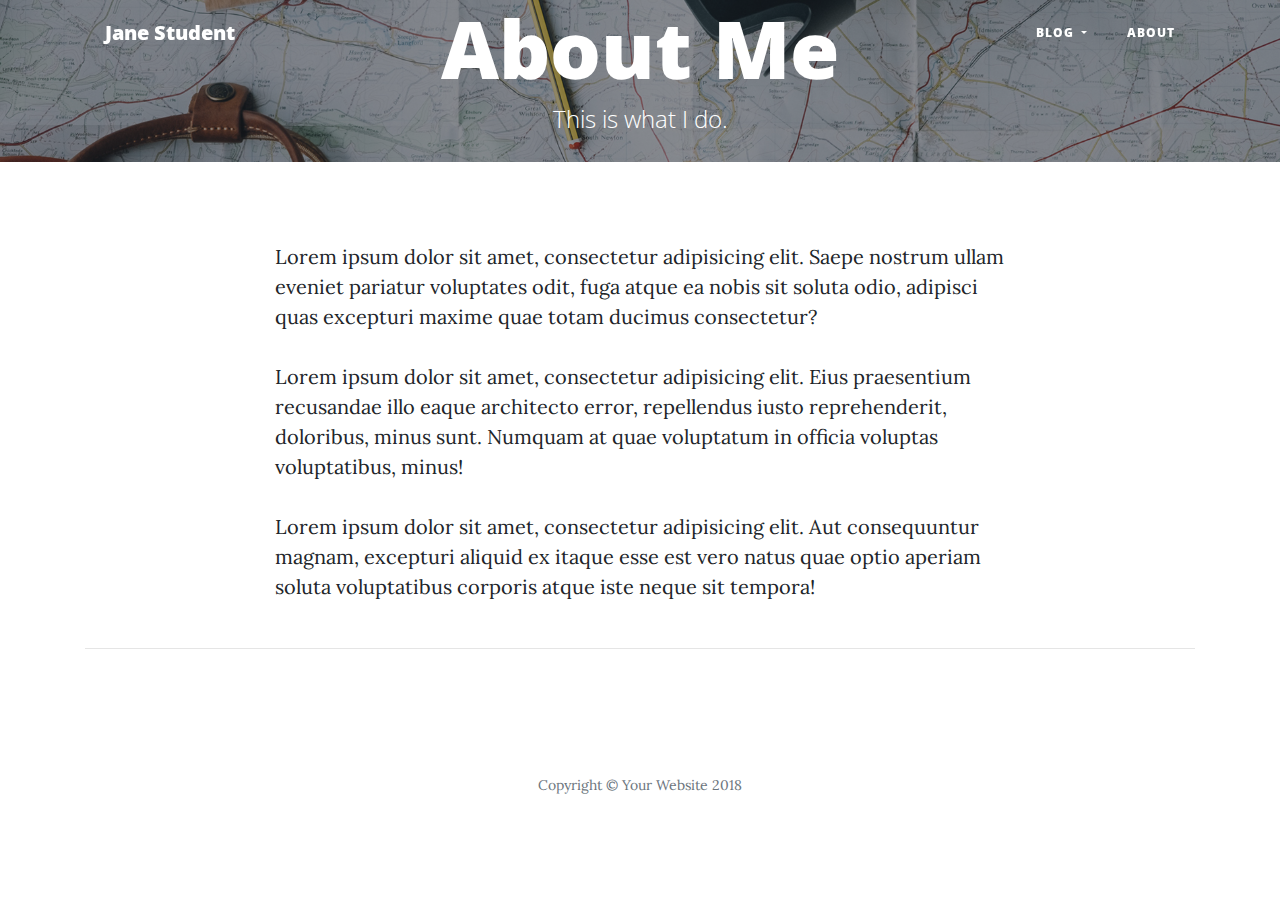
==== about.html @ 09809a97 "first commit" ====
<!DOCTYPE html>
<html lang="en">

<head>
  <meta charset="utf-8">
  <meta name="viewport" content="width=device-width, initial-scale=1, shrink-to-fit=no">
  <meta name="description" content="">
  <meta name="author" content="">

  <title>Clean Blog - Start Bootstrap Theme</title>

  <!-- Bootstrap core CSS -->
  <link href="https://stackpath.bootstrapcdn.com/bootstrap/4.3.1/css/bootstrap.min.css " rel="stylesheet">

  <!-- Custom fonts for this template -->
  <link rel="stylesheet" href="https://use.fontawesome.com/releases/v5.7.2/css/all.css" integrity="sha384-fnmOCqbTlWIlj8LyTjo7mOUStjsKC4pOpQbqyi7RrhN7udi9RwhKkMHpvLbHG9Sr"
    crossorigin="anonymous">
  <link href='https://fonts.googleapis.com/css?family=Lora:400,700,400italic,700italic' rel='stylesheet' type='text/css'>
  <link href='https://fonts.googleapis.com/css?family=Open+Sans:300italic,400italic,600italic,700italic,800italic,400,300,600,700,800'
    rel='stylesheet' type='text/css'>
  <link href="css/clean-blog.min.css" rel="stylesheet">

</head>

<body>

  <!-- Navigation -->
  <nav class="navbar navbar-expand-lg navbar-light fixed-top" id="mainNav">
    <div class="container">
      <a class="navbar-brand" href="index.html">Jane Student</a>
      <button class="navbar-toggler navbar-toggler-right" type="button" data-toggle="collapse" data-target="#navbarResponsive"
        aria-controls="navbarResponsive" aria-expanded="false" aria-label="Toggle navigation">
        Menu
        <i class="fas fa-bars"></i>
      </button>
      <div class="collapse navbar-collapse" id="navbarResponsive">
        <ul class="navbar-nav ml-auto">
          <!-- <li class="nav-item">
            <a class="nav-link" href="index.html">Home</a>
          </li> -->


          <li class="nav-item dropdown">
            <a class="nav-link dropdown-toggle" href="#" id="navbarDropdownBlog" data-toggle="dropdown" aria-haspopup="true"
              aria-expanded="false">
              Blog
            </a>
            <div class="dropdown-menu dropdown-menu-right" aria-labelledby="navbarDropdownBlog">
              <a class="dropdown-item" href="post1.html">Post 1</a>
            </div>
          </li>
          <li class="nav-item">
            <a class="nav-link" href="about.html">About</a>
          </li>
        </ul>
      </div>
    </div>
  </nav>


  <!-- Page Header -->
  <header class="masthead" style="background-image: url('img/about-bg.jpg')">
    <div class="overlay"></div>
    <div class="container">
      <div class="row">
        <div class="col-lg-8 col-md-10 mx-auto">
          <div class="page-heading">
            <h1>About Me</h1>
            <span class="subheading">This is what I do.</span>
          </div>
        </div>
      </div>
    </div>
  </header>

  <!-- Main Content -->
  <div class="container">
    <div class="row">
      <div class="col-lg-8 col-md-12 mx-auto">
        <p>Lorem ipsum dolor sit amet, consectetur adipisicing elit. Saepe nostrum ullam eveniet pariatur voluptates
          odit, fuga atque ea nobis sit soluta odio, adipisci quas excepturi maxime quae totam ducimus consectetur?</p>
        <p>Lorem ipsum dolor sit amet, consectetur adipisicing elit. Eius praesentium recusandae illo eaque architecto
          error, repellendus iusto reprehenderit, doloribus, minus sunt. Numquam at quae voluptatum in officia voluptas
          voluptatibus, minus!</p>
        <p>Lorem ipsum dolor sit amet, consectetur adipisicing elit. Aut consequuntur magnam, excepturi aliquid ex
          itaque esse est vero natus quae optio aperiam soluta voluptatibus corporis atque iste neque sit tempora!</p>
      </div>
    </div>

    <hr>

    <!-- Footer -->
    <footer>
      <div class="container">
        <div class="row">
          <div class="col-lg-8 col-md-10 mx-auto">
            <ul class="list-inline text-center">
              <li class="list-inline-item">
                <a href="#">
                  <span class="fa-stack fa-lg">
                    <i class="fas fa-circle fa-stack-2x"></i>
                    <i class="fab fa-twitter fa-stack-1x fa-inverse"></i>
                  </span>
                </a>
              </li>
              <li class="list-inline-item">
                <a href="#">
                  <span class="fa-stack fa-lg">
                    <i class="fas fa-circle fa-stack-2x"></i>
                    <i class="fab fa-facebook-f fa-stack-1x fa-inverse"></i>
                  </span>
                </a>
              </li>
              <li class="list-inline-item">
                <a href="#">
                  <span class="fa-stack fa-lg">
                    <i class="fas fa-circle fa-stack-2x"></i>
                    <i class="fab fa-github fa-stack-1x fa-inverse"></i>
                  </span>
                </a>
              </li>
            </ul>
            <p class="copyright text-muted">Copyright &copy; Your Website 2018</p>
          </div>
        </div>
      </div>
    </footer>

    <!-- Bootstrap core JavaScript -->
    <script src="https://code.jquery.com/jquery-3.3.1.slim.min.js" integrity="sha384-q8i/X+965DzO0rT7abK41JStQIAqVgRVzpbzo5smXKp4YfRvH+8abtTE1Pi6jizo"
      crossorigin="anonymous"></script>
    <script src="https://cdnjs.cloudflare.com/ajax/libs/popper.js/1.14.7/umd/popper.min.js" integrity="sha384-UO2eT0CpHqdSJQ6hJty5KVphtPhzWj9WO1clHTMGa3JDZwrnQq4sF86dIHNDz0W1"
      crossorigin="anonymous"></script>
    <script src="https://stackpath.bootstrapcdn.com/bootstrap/4.3.1/js/bootstrap.min.js" integrity="sha384-JjSmVgyd0p3pXB1rRibZUAYoIIy6OrQ6VrjIEaFf/nJGzIxFDsf4x0xIM+B07jRM"
      crossorigin="anonymous"></script>

    <!-- Custom scripts for this template -->
    <script src="js/clean-blog.min.js"></script>

    <!-- https://analytics.google.com/analytics/web/?utm_source=marketingplatform.google.com&utm_medium=et&utm_campaign=marketingplatform.google.com%2Fabout%2Fanalytics%2F#/realtime/rt-overview/a134146736w194098880p189585723/ -->
    <!-- https://support.google.com/analytics/answer/1042508 -->
    <!-- https://analytics.google.com/analytics/web/#/a134146736w194098880p189585723/admin/tracking/tracking-code/ -->


</body>

</html>
---- css/clean-blog.min.css ----
/*!
 * Start Bootstrap - Clean Blog v5.0.2 (https://startbootstrap.com/template-overviews/clean-blog)
 * Copyright 2013-2019 Start Bootstrap
 * Licensed under MIT (https://github.com/BlackrockDigital/startbootstrap-clean-blog/blob/master/LICENSE)
 */body{font-size:20px;color:#212529;font-family:Lora,'Times New Roman',serif}p{line-height:1.5;margin:30px 0}p a{text-decoration:underline}h1,h2,h3,h4,h5,h6{font-weight:800;font-family:'Open Sans','Helvetica Neue',Helvetica,Arial,sans-serif}a{color:#212529;-webkit-transition:all .2s;transition:all .2s}a:focus,a:hover{color:#0085a1}blockquote{font-style:italic;color:#868e96}.section-heading{font-size:36px;font-weight:700;margin-top:60px}.caption{font-size:14px;font-style:italic;display:block;margin:0;padding:10px;text-align:center;border-bottom-right-radius:5px;border-bottom-left-radius:5px}::-moz-selection{color:#fff;background:#0085a1;text-shadow:none}::selection{color:#fff;background:#0085a1;text-shadow:none}img::-moz-selection{color:#fff;background:0 0}img::selection{color:#fff;background:0 0}img::-moz-selection{color:#fff;background:0 0}#mainNav{position:absolute;border-bottom:1px solid #e9ecef;background-color:#fff;font-family:'Open Sans','Helvetica Neue',Helvetica,Arial,sans-serif}#mainNav .navbar-brand{font-weight:800;color:#343a40}#mainNav .navbar-toggler{font-size:12px;font-weight:800;padding:13px;text-transform:uppercase;color:#343a40}#mainNav .navbar-nav>li.nav-item>a{font-size:12px;font-weight:800;letter-spacing:1px;text-transform:uppercase}@media only screen and (min-width:992px){#mainNav{border-bottom:1px solid transparent;background:0 0}#mainNav .navbar-brand{padding:10px 20px;color:#fff}#mainNav .navbar-brand:focus,#mainNav .navbar-brand:hover{color:rgba(255,255,255,.8)}#mainNav .navbar-nav>li.nav-item>a{padding:10px 20px;color:#fff}#mainNav .navbar-nav>li.nav-item>a:focus,#mainNav .navbar-nav>li.nav-item>a:hover{color:rgba(255,255,255,.8)}}@media only screen and (min-width:992px){#mainNav{-webkit-transition:background-color .2s;transition:background-color .2s;-webkit-transform:translate3d(0,0,0);transform:translate3d(0,0,0);-webkit-backface-visibility:hidden}#mainNav.is-fixed{position:fixed;top:-67px;-webkit-transition:-webkit-transform .2s;transition:-webkit-transform .2s;transition:transform .2s;transition:transform .2s,-webkit-transform .2s;border-bottom:1px solid #fff;background-color:rgba(255,255,255,.9)}#mainNav.is-fixed .navbar-brand{color:#212529}#mainNav.is-fixed .navbar-brand:focus,#mainNav.is-fixed .navbar-brand:hover{color:#0085a1}#mainNav.is-fixed .navbar-nav>li.nav-item>a{color:#212529}#mainNav.is-fixed .navbar-nav>li.nav-item>a:focus,#mainNav.is-fixed .navbar-nav>li.nav-item>a:hover{color:#0085a1}#mainNav.is-visible{-webkit-transform:translate3d(0,100%,0);transform:translate3d(0,100%,0)}}header.masthead{margin-bottom:50px;background:no-repeat center center;background-color:#868e96;background-attachment:scroll;position:relative;background-size:cover}header.masthead .overlay{position:absolute;top:0;left:0;height:100%;width:100%;background-color:#212529;opacity:.5}header.masthead .page-heading,header.masthead .post-heading,header.masthead .site-heading{padding:0 0 30px;color:#fff}header.masthead .page-heading,header.masthead .site-heading{text-align:center}header.masthead .page-heading h1,header.masthead .site-heading h1{font-size:50px;margin-top:0}header.masthead .page-heading .subheading,header.masthead .site-heading .subheading{font-size:24px;font-weight:300;line-height:1.1;display:block;margin:10px 0 0;font-family:'Open Sans','Helvetica Neue',Helvetica,Arial,sans-serif}@media only screen and (min-width:768px){header.masthead .page-heading h1,header.masthead .site-heading h1{font-size:80px}}header.masthead .post-heading h1{font-size:35px}header.masthead .post-heading .meta,header.masthead .post-heading .subheading{line-height:1.1;display:block}header.masthead .post-heading .subheading{font-size:24px;font-weight:600;margin:10px 0 30px;font-family:'Open Sans','Helvetica Neue',Helvetica,Arial,sans-serif}header.masthead .post-heading .meta{font-size:20px;font-weight:300;font-style:italic;font-family:Lora,'Times New Roman',serif}header.masthead .post-heading .meta a{color:#fff}@media only screen and (min-width:768px){header.masthead .post-heading h1{font-size:55px}header.masthead .post-heading .subheading{font-size:30px}}.post-preview>a{color:#212529}.post-preview>a:focus,.post-preview>a:hover{text-decoration:none;color:#0085a1}.post-preview>a>.post-title{font-size:30px;margin-top:30px;margin-bottom:10px}.post-preview>a>.post-subtitle{font-weight:300;margin:0 0 10px}.post-preview>.post-meta{font-size:18px;font-style:italic;margin-top:0;color:#868e96}.post-preview>.post-meta>a{text-decoration:none;color:#212529}.post-preview>.post-meta>a:focus,.post-preview>.post-meta>a:hover{text-decoration:underline;color:#0085a1}@media only screen and (min-width:768px){.post-preview>a>.post-title{font-size:36px}}.floating-label-form-group{font-size:14px;position:relative;margin-bottom:0;padding-bottom:.5em;border-bottom:1px solid #dee2e6}.floating-label-form-group input,.floating-label-form-group textarea{font-size:1.5em;position:relative;z-index:1;padding:0;resize:none;border:none;border-radius:0;background:0 0;-webkit-box-shadow:none!important;box-shadow:none!important;font-family:Lora,'Times New Roman',serif}.floating-label-form-group input::-webkit-input-placeholder,.floating-label-form-group textarea::-webkit-input-placeholder{color:#868e96;font-family:Lora,'Times New Roman',serif}.floating-label-form-group label{font-size:.85em;line-height:1.764705882em;position:relative;z-index:0;top:2em;display:block;margin:0;-webkit-transition:top .3s ease,opacity .3s ease;transition:top .3s ease,opacity .3s ease;vertical-align:middle;vertical-align:baseline;opacity:0}.floating-label-form-group .help-block{margin:15px 0}.floating-label-form-group-with-value label{top:0;opacity:1}.floating-label-form-group-with-focus label{color:#0085a1}form .form-group:first-child .floating-label-form-group{border-top:1px solid #dee2e6}footer{padding:50px 0 65px}footer .list-inline{margin:0;padding:0}footer .copyright{font-size:14px;margin-bottom:0;text-align:center}.btn{font-size:14px;font-weight:800;padding:15px 25px;letter-spacing:1px;text-transform:uppercase;border-radius:0;font-family:'Open Sans','Helvetica Neue',Helvetica,Arial,sans-serif}.btn-primary{background-color:#0085a1;border-color:#0085a1}.btn-primary:active,.btn-primary:focus,.btn-primary:hover{color:#fff;background-color:#00657b!important;border-color:#00657b!important}.btn-lg{font-size:16px;padding:25px 35px}
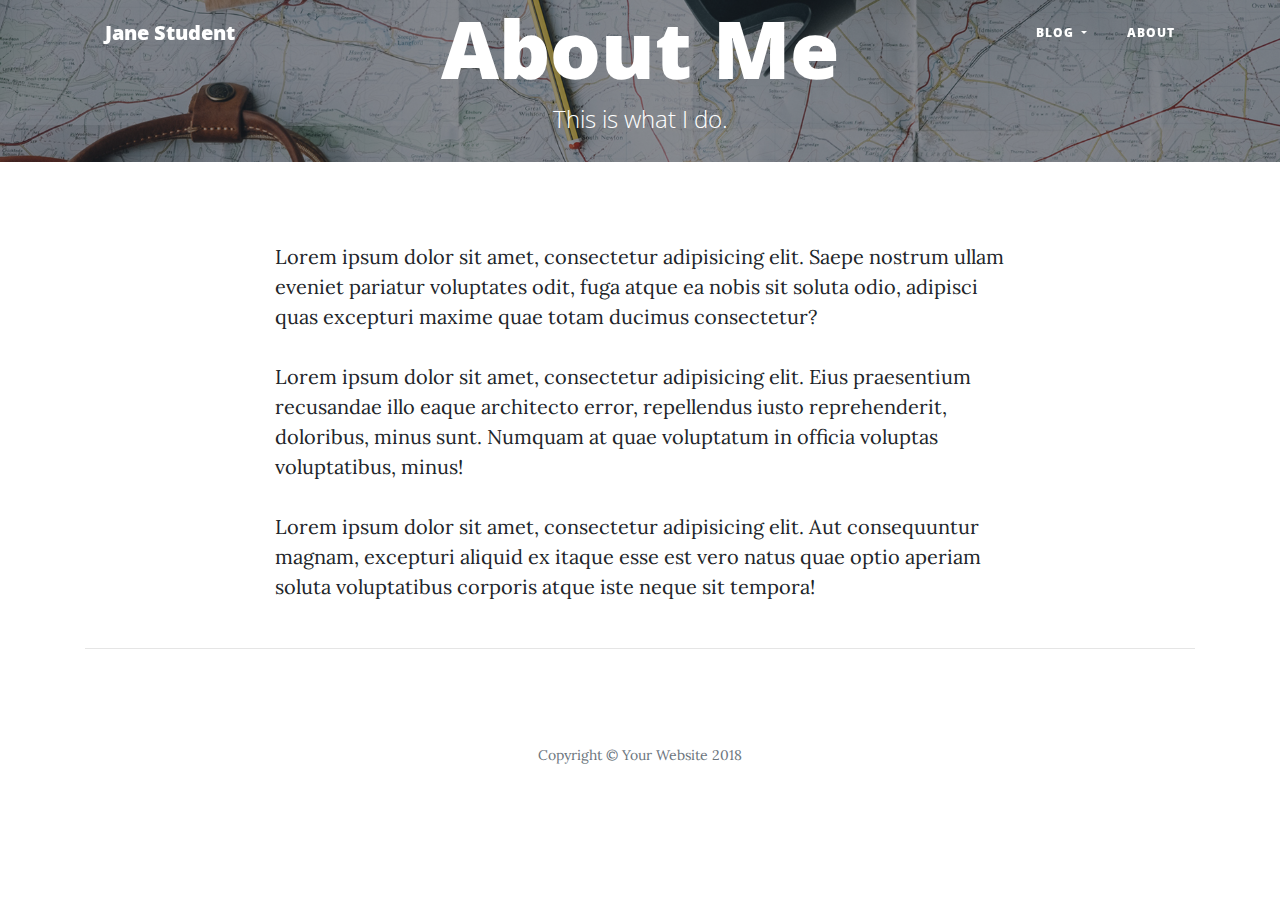
==== commit 606718e1: "accessibility" ====
--- a/about.html
+++ b/about.html
@@ -94,32 +94,7 @@
       <div class="container">
         <div class="row">
           <div class="col-lg-8 col-md-10 mx-auto">
-            <ul class="list-inline text-center">
-              <li class="list-inline-item">
-                <a href="#">
-                  <span class="fa-stack fa-lg">
-                    <i class="fas fa-circle fa-stack-2x"></i>
-                    <i class="fab fa-twitter fa-stack-1x fa-inverse"></i>
-                  </span>
-                </a>
-              </li>
-              <li class="list-inline-item">
-                <a href="#">
-                  <span class="fa-stack fa-lg">
-                    <i class="fas fa-circle fa-stack-2x"></i>
-                    <i class="fab fa-facebook-f fa-stack-1x fa-inverse"></i>
-                  </span>
-                </a>
-              </li>
-              <li class="list-inline-item">
-                <a href="#">
-                  <span class="fa-stack fa-lg">
-                    <i class="fas fa-circle fa-stack-2x"></i>
-                    <i class="fab fa-github fa-stack-1x fa-inverse"></i>
-                  </span>
-                </a>
-              </li>
-            </ul>
+         
             <p class="copyright text-muted">Copyright &copy; Your Website 2018</p>
           </div>
         </div>
--- a/css/clean-blog.min.css
+++ b/css/clean-blog.min.css
@@ -2,4 +2,4 @@
  * Start Bootstrap - Clean Blog v5.0.2 (https://startbootstrap.com/template-overviews/clean-blog)
  * Copyright 2013-2019 Start Bootstrap
  * Licensed under MIT (https://github.com/BlackrockDigital/startbootstrap-clean-blog/blob/master/LICENSE)
- */body{font-size:20px;color:#212529;font-family:Lora,'Times New Roman',serif}p{line-height:1.5;margin:30px 0}p a{text-decoration:underline}h1,h2,h3,h4,h5,h6{font-weight:800;font-family:'Open Sans','Helvetica Neue',Helvetica,Arial,sans-serif}a{color:#212529;-webkit-transition:all .2s;transition:all .2s}a:focus,a:hover{color:#0085a1}blockquote{font-style:italic;color:#868e96}.section-heading{font-size:36px;font-weight:700;margin-top:60px}.caption{font-size:14px;font-style:italic;display:block;margin:0;padding:10px;text-align:center;border-bottom-right-radius:5px;border-bottom-left-radius:5px}::-moz-selection{color:#fff;background:#0085a1;text-shadow:none}::selection{color:#fff;background:#0085a1;text-shadow:none}img::-moz-selection{color:#fff;background:0 0}img::selection{color:#fff;background:0 0}img::-moz-selection{color:#fff;background:0 0}#mainNav{position:absolute;border-bottom:1px solid #e9ecef;background-color:#fff;font-family:'Open Sans','Helvetica Neue',Helvetica,Arial,sans-serif}#mainNav .navbar-brand{font-weight:800;color:#343a40}#mainNav .navbar-toggler{font-size:12px;font-weight:800;padding:13px;text-transform:uppercase;color:#343a40}#mainNav .navbar-nav>li.nav-item>a{font-size:12px;font-weight:800;letter-spacing:1px;text-transform:uppercase}@media only screen and (min-width:992px){#mainNav{border-bottom:1px solid transparent;background:0 0}#mainNav .navbar-brand{padding:10px 20px;color:#fff}#mainNav .navbar-brand:focus,#mainNav .navbar-brand:hover{color:rgba(255,255,255,.8)}#mainNav .navbar-nav>li.nav-item>a{padding:10px 20px;color:#fff}#mainNav .navbar-nav>li.nav-item>a:focus,#mainNav .navbar-nav>li.nav-item>a:hover{color:rgba(255,255,255,.8)}}@media only screen and (min-width:992px){#mainNav{-webkit-transition:background-color .2s;transition:background-color .2s;-webkit-transform:translate3d(0,0,0);transform:translate3d(0,0,0);-webkit-backface-visibility:hidden}#mainNav.is-fixed{position:fixed;top:-67px;-webkit-transition:-webkit-transform .2s;transition:-webkit-transform .2s;transition:transform .2s;transition:transform .2s,-webkit-transform .2s;border-bottom:1px solid #fff;background-color:rgba(255,255,255,.9)}#mainNav.is-fixed .navbar-brand{color:#212529}#mainNav.is-fixed .navbar-brand:focus,#mainNav.is-fixed .navbar-brand:hover{color:#0085a1}#mainNav.is-fixed .navbar-nav>li.nav-item>a{color:#212529}#mainNav.is-fixed .navbar-nav>li.nav-item>a:focus,#mainNav.is-fixed .navbar-nav>li.nav-item>a:hover{color:#0085a1}#mainNav.is-visible{-webkit-transform:translate3d(0,100%,0);transform:translate3d(0,100%,0)}}header.masthead{margin-bottom:50px;background:no-repeat center center;background-color:#868e96;background-attachment:scroll;position:relative;background-size:cover}header.masthead .overlay{position:absolute;top:0;left:0;height:100%;width:100%;background-color:#212529;opacity:.5}header.masthead .page-heading,header.masthead .post-heading,header.masthead .site-heading{padding:0 0 30px;color:#fff}header.masthead .page-heading,header.masthead .site-heading{text-align:center}header.masthead .page-heading h1,header.masthead .site-heading h1{font-size:50px;margin-top:0}header.masthead .page-heading .subheading,header.masthead .site-heading .subheading{font-size:24px;font-weight:300;line-height:1.1;display:block;margin:10px 0 0;font-family:'Open Sans','Helvetica Neue',Helvetica,Arial,sans-serif}@media only screen and (min-width:768px){header.masthead .page-heading h1,header.masthead .site-heading h1{font-size:80px}}header.masthead .post-heading h1{font-size:35px}header.masthead .post-heading .meta,header.masthead .post-heading .subheading{line-height:1.1;display:block}header.masthead .post-heading .subheading{font-size:24px;font-weight:600;margin:10px 0 30px;font-family:'Open Sans','Helvetica Neue',Helvetica,Arial,sans-serif}header.masthead .post-heading .meta{font-size:20px;font-weight:300;font-style:italic;font-family:Lora,'Times New Roman',serif}header.masthead .post-heading .meta a{color:#fff}@media only screen and (min-width:768px){header.masthead .post-heading h1{font-size:55px}header.masthead .post-heading .subheading{font-size:30px}}.post-preview>a{color:#212529}.post-preview>a:focus,.post-preview>a:hover{text-decoration:none;color:#0085a1}.post-preview>a>.post-title{font-size:30px;margin-top:30px;margin-bottom:10px}.post-preview>a>.post-subtitle{font-weight:300;margin:0 0 10px}.post-preview>.post-meta{font-size:18px;font-style:italic;margin-top:0;color:#868e96}.post-preview>.post-meta>a{text-decoration:none;color:#212529}.post-preview>.post-meta>a:focus,.post-preview>.post-meta>a:hover{text-decoration:underline;color:#0085a1}@media only screen and (min-width:768px){.post-preview>a>.post-title{font-size:36px}}.floating-label-form-group{font-size:14px;position:relative;margin-bottom:0;padding-bottom:.5em;border-bottom:1px solid #dee2e6}.floating-label-form-group input,.floating-label-form-group textarea{font-size:1.5em;position:relative;z-index:1;padding:0;resize:none;border:none;border-radius:0;background:0 0;-webkit-box-shadow:none!important;box-shadow:none!important;font-family:Lora,'Times New Roman',serif}.floating-label-form-group input::-webkit-input-placeholder,.floating-label-form-group textarea::-webkit-input-placeholder{color:#868e96;font-family:Lora,'Times New Roman',serif}.floating-label-form-group label{font-size:.85em;line-height:1.764705882em;position:relative;z-index:0;top:2em;display:block;margin:0;-webkit-transition:top .3s ease,opacity .3s ease;transition:top .3s ease,opacity .3s ease;vertical-align:middle;vertical-align:baseline;opacity:0}.floating-label-form-group .help-block{margin:15px 0}.floating-label-form-group-with-value label{top:0;opacity:1}.floating-label-form-group-with-focus label{color:#0085a1}form .form-group:first-child .floating-label-form-group{border-top:1px solid #dee2e6}footer{padding:50px 0 65px}footer .list-inline{margin:0;padding:0}footer .copyright{font-size:14px;margin-bottom:0;text-align:center}.btn{font-size:14px;font-weight:800;padding:15px 25px;letter-spacing:1px;text-transform:uppercase;border-radius:0;font-family:'Open Sans','Helvetica Neue',Helvetica,Arial,sans-serif}.btn-primary{background-color:#0085a1;border-color:#0085a1}.btn-primary:active,.btn-primary:focus,.btn-primary:hover{color:#fff;background-color:#00657b!important;border-color:#00657b!important}.btn-lg{font-size:16px;padding:25px 35px}+ */body{font-size:20px;color:#212529;font-family:Lora,'Times New Roman',serif}p{line-height:1.5;margin:30px 0}p a{text-decoration:underline}h1,h2,h3,h4,h5,h6{font-weight:800;font-family:'Open Sans','Helvetica Neue',Helvetica,Arial,sans-serif}a{color:#212529;-webkit-transition:all .2s;transition:all .2s}a:focus,a:hover{color:#0054AD}blockquote{font-style:italic;color:#868e96}.section-heading{font-size:36px;font-weight:700;margin-top:60px}.caption{font-size:14px;font-style:italic;display:block;margin:0;padding:10px;text-align:center;border-bottom-right-radius:5px;border-bottom-left-radius:5px}::-moz-selection{color:#fff;background:#0085a1;text-shadow:none}::selection{color:#fff;background:#0054AD;text-shadow:none}img::-moz-selection{color:#fff;background:0 0}img::selection{color:#fff;background:0 0}img::-moz-selection{color:#fff;background:0 0}#mainNav{position:absolute;border-bottom:1px solid #e9ecef;background-color:#fff;font-family:'Open Sans','Helvetica Neue',Helvetica,Arial,sans-serif}#mainNav .navbar-brand{font-weight:800;color:#343a40}#mainNav .navbar-toggler{font-size:12px;font-weight:800;padding:13px;text-transform:uppercase;color:#343a40}#mainNav .navbar-nav>li.nav-item>a{font-size:12px;font-weight:800;letter-spacing:1px;text-transform:uppercase}@media only screen and (min-width:992px){#mainNav{border-bottom:1px solid transparent;background:0 0}#mainNav .navbar-brand{padding:10px 20px;color:#fff}#mainNav .navbar-brand:focus,#mainNav .navbar-brand:hover{color:rgba(255,255,255,.8)}#mainNav .navbar-nav>li.nav-item>a{padding:10px 20px;color:#fff}#mainNav .navbar-nav>li.nav-item>a:focus,#mainNav .navbar-nav>li.nav-item>a:hover{color:rgba(255,255,255,.8)}}@media only screen and (min-width:992px){#mainNav{-webkit-transition:background-color .2s;transition:background-color .2s;-webkit-transform:translate3d(0,0,0);transform:translate3d(0,0,0);-webkit-backface-visibility:hidden}#mainNav.is-fixed{position:fixed;top:-67px;-webkit-transition:-webkit-transform .2s;transition:-webkit-transform .2s;transition:transform .2s;transition:transform .2s,-webkit-transform .2s;border-bottom:1px solid #fff;background-color:rgba(255,255,255,.9)}#mainNav.is-fixed .navbar-brand{color:#212529}#mainNav.is-fixed .navbar-brand:focus,#mainNav.is-fixed .navbar-brand:hover{color:#0085a1}#mainNav.is-fixed .navbar-nav>li.nav-item>a{color:#212529}#mainNav.is-fixed .navbar-nav>li.nav-item>a:focus,#mainNav.is-fixed .navbar-nav>li.nav-item>a:hover{color:#0085a1}#mainNav.is-visible{-webkit-transform:translate3d(0,100%,0);transform:translate3d(0,100%,0)}}header.masthead{margin-bottom:50px;background:no-repeat center center;background-color:#868e96;background-attachment:scroll;position:relative;background-size:cover}header.masthead .overlay{position:absolute;top:0;left:0;height:100%;width:100%;background-color:#212529;opacity:.5}header.masthead .page-heading,header.masthead .post-heading,header.masthead .site-heading{padding:0 0 30px;color:#fff}header.masthead .page-heading,header.masthead .site-heading{text-align:center}header.masthead .page-heading h1,header.masthead .site-heading h1{font-size:50px;margin-top:0}header.masthead .page-heading .subheading,header.masthead .site-heading .subheading{font-size:24px;font-weight:300;line-height:1.1;display:block;margin:10px 0 0;font-family:'Open Sans','Helvetica Neue',Helvetica,Arial,sans-serif}@media only screen and (min-width:768px){header.masthead .page-heading h1,header.masthead .site-heading h1{font-size:80px}}header.masthead .post-heading h1{font-size:35px}header.masthead .post-heading .meta,header.masthead .post-heading .subheading{line-height:1.1;display:block}header.masthead .post-heading .subheading{font-size:24px;font-weight:600;margin:10px 0 30px;font-family:'Open Sans','Helvetica Neue',Helvetica,Arial,sans-serif}header.masthead .post-heading .meta{font-size:20px;font-weight:300;font-style:italic;font-family:Lora,'Times New Roman',serif}header.masthead .post-heading .meta a{color:#fff}@media only screen and (min-width:768px){header.masthead .post-heading h1{font-size:55px}header.masthead .post-heading .subheading{font-size:30px}}.post-preview>a{color:#212529}.post-preview>a:focus,.post-preview>a:hover{text-decoration:none;color:#0085a1}.post-preview>a>.post-title{font-size:30px;margin-top:30px;margin-bottom:10px}.post-preview>a>.post-subtitle{font-weight:300;margin:0 0 10px}.post-preview>.post-meta{font-size:18px;font-style:italic;margin-top:0;color:#868e96}.post-preview>.post-meta>a{text-decoration:none;color:#212529}.post-preview>.post-meta>a:focus,.post-preview>.post-meta>a:hover{text-decoration:underline;color:#0085a1}@media only screen and (min-width:768px){.post-preview>a>.post-title{font-size:36px}}.floating-label-form-group{font-size:14px;position:relative;margin-bottom:0;padding-bottom:.5em;border-bottom:1px solid #dee2e6}.floating-label-form-group input,.floating-label-form-group textarea{font-size:1.5em;position:relative;z-index:1;padding:0;resize:none;border:none;border-radius:0;background:0 0;-webkit-box-shadow:none!important;box-shadow:none!important;font-family:Lora,'Times New Roman',serif}.floating-label-form-group input::-webkit-input-placeholder,.floating-label-form-group textarea::-webkit-input-placeholder{color:#868e96;font-family:Lora,'Times New Roman',serif}.floating-label-form-group label{font-size:.85em;line-height:1.764705882em;position:relative;z-index:0;top:2em;display:block;margin:0;-webkit-transition:top .3s ease,opacity .3s ease;transition:top .3s ease,opacity .3s ease;vertical-align:middle;vertical-align:baseline;opacity:0}.floating-label-form-group .help-block{margin:15px 0}.floating-label-form-group-with-value label{top:0;opacity:1}.floating-label-form-group-with-focus label{color:#0085a1}form .form-group:first-child .floating-label-form-group{border-top:1px solid #dee2e6}footer{padding:50px 0 65px}footer .list-inline{margin:0;padding:0}footer .copyright{font-size:14px;margin-bottom:0;text-align:center}.btn{font-size:14px;font-weight:800;padding:15px 25px;letter-spacing:1px;text-transform:uppercase;border-radius:0;font-family:'Open Sans','Helvetica Neue',Helvetica,Arial,sans-serif}.btn-primary{background-color:#0085a1;border-color:#0054AD}.btn-primary:active,.btn-primary:focus,.btn-primary:hover{color:#fff;background-color:#0054AD!important;border-color:#0054AD!important}.btn-lg{font-size:16px;padding:25px 35px}